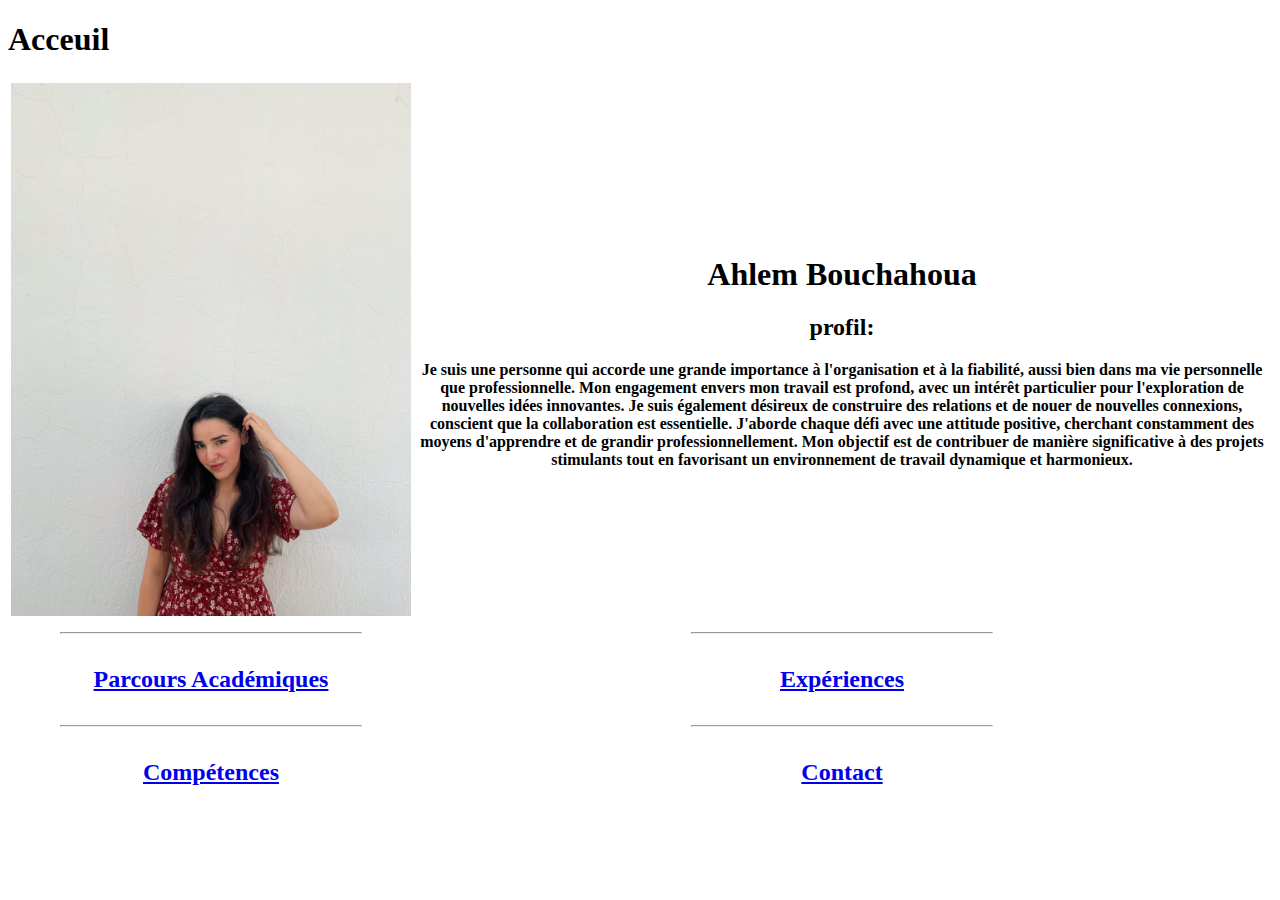
==== index.html @ 7edd66db "miniprojethtml" ====
<!DOCTYPE html>
<html>
    <head>
        <meta charset="utf-8" />
        <title>CV</title>
    </head>
    <body>
        
        <table>
            <h1>Acceuil</h1>
        
        <tr>
            <td><img src="pic.jpg"  hight="200" width="400" ></td>
            <th><h1>Ahlem Bouchahoua</h1><h2>profil:</h2>Je suis une personne qui accorde une grande importance à l'organisation et à la fiabilité, aussi bien dans ma vie personnelle que professionnelle. Mon engagement envers mon travail est profond, avec un intérêt particulier pour l'exploration de nouvelles idées innovantes. Je suis également désireux de construire des relations et de nouer de nouvelles connexions, conscient que la collaboration est essentielle. J'aborde chaque défi avec une attitude positive, cherchant constamment des moyens d'apprendre et de grandir professionnellement. Mon objectif est de contribuer de manière significative à des projets stimulants tout en favorisant un environnement de travail dynamique et harmonieux.</th>
        </tr>
        <tr>
            <td><hr width="300"/></td>
            <td><hr width="300"/></td>
        </tr>
        <tr>
            <th> <h2><a href="ParcourAcademique.html" >Parcours Académiques </a></h2></th>
            <th><h2><a href="Experiences.html" > Expériences</a> </h2></th>
        </tr>
        <tr>
            <td><hr width="300"/></td>
            <td><hr width="300"/></td>
        </tr>
        <tr>
            <th> <h2><a href="skills.html" > Compétences</a></h2></th>
            <th><h2><a href="contact.html" > Contact</a> </h2></th>
        </tr>
        </table>
    </body>
</html>
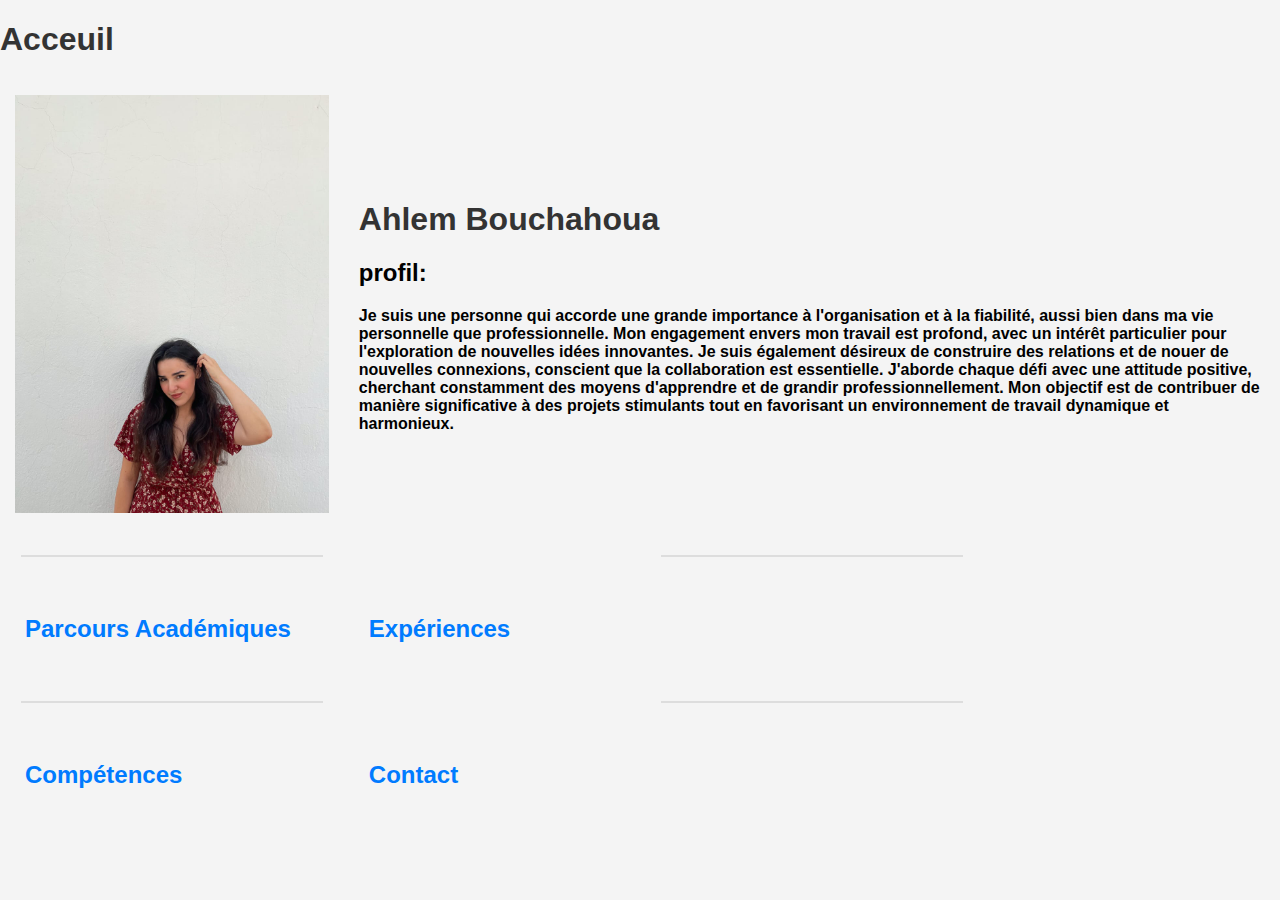
==== commit 7c58b2f7: "miniprojethtml" ====
--- a/index.html
+++ b/index.html
@@ -3,6 +3,7 @@
     <head>
         <meta charset="utf-8" />
         <title>CV</title>
+        <link rel="stylesheet" href="indexbody.css">
     </head>
     <body>
         
--- a/indexbody.css
+++ b/indexbody.css
@@ -0,0 +1,51 @@
+body {
+    font-family: Arial, sans-serif;
+    margin: 0;
+    padding: 0;
+    background-color: #f4f4f4;
+}
+
+/* Style the header (h1) */
+h1 {
+    color: #333;
+}
+
+/* Style the main table */
+table {
+    width: 100%;
+    border-collapse: collapse;
+    margin-top: 20px;
+}
+
+/* Style the table cells */
+td, th {
+    padding: 15px;
+    text-align: left;
+}
+
+/* Style the image */
+img {
+    max-width: 100%;
+    height: auto;
+}
+
+/* Style the horizontal lines */
+hr {
+    border: 1px solid #ddd;
+}
+
+/* Style the links */
+a {
+    color: #007BFF;
+    text-decoration: none;
+}
+
+/* Add some spacing around the links */
+h2 a {
+    margin: 0 10px;
+}
+
+/* Hover effect for links */
+a:hover {
+    text-decoration: underline;
+}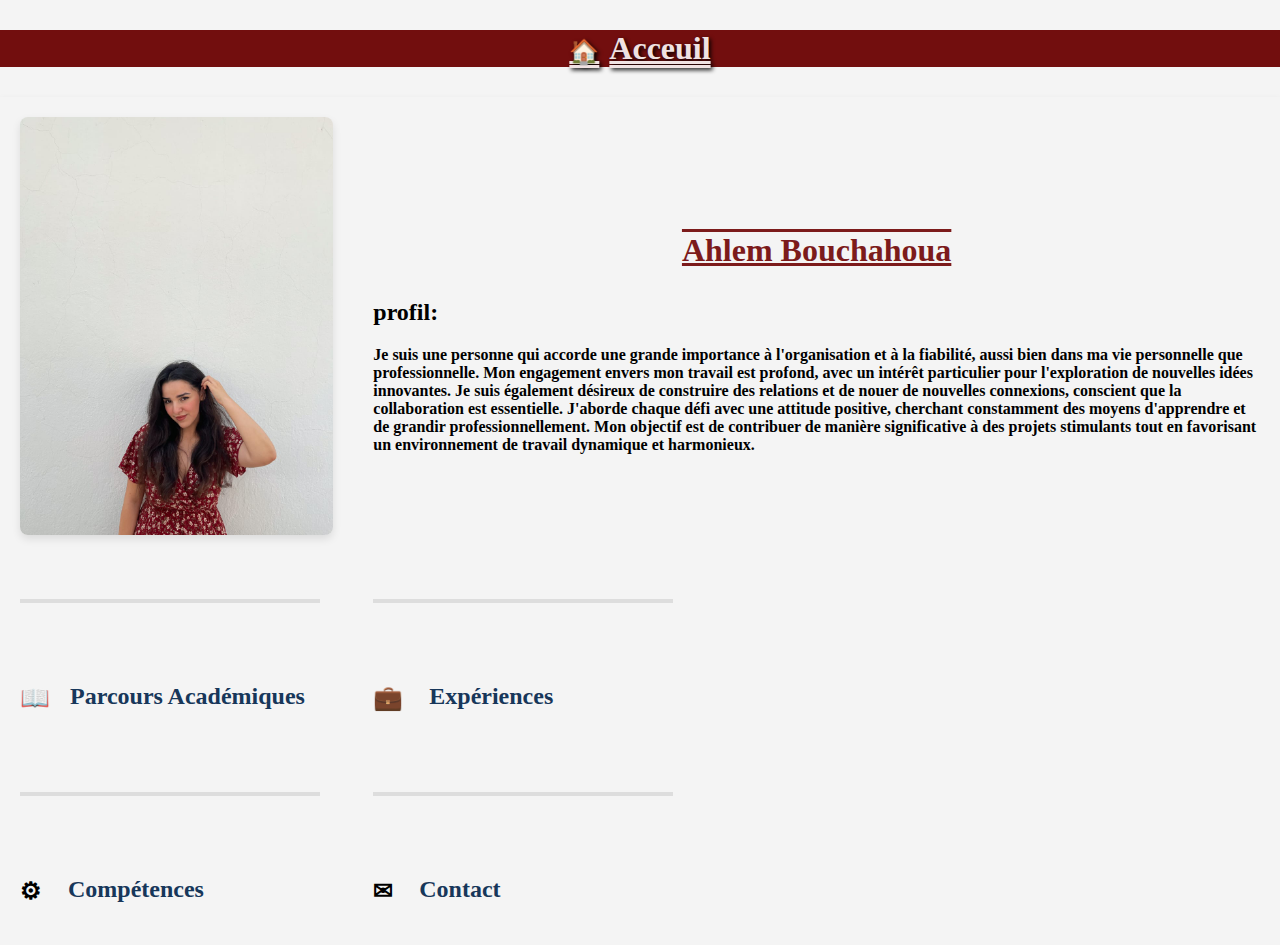
==== commit 2198a845: "miniprojetcss" ====
--- a/index.html
+++ b/index.html
@@ -8,7 +8,7 @@
     <body>
         
         <table>
-            <h1>Acceuil</h1>
+            <h1 id="acc">Acceuil</h1>
         
         <tr>
             <td><img src="pic.jpg"  hight="200" width="400" ></td>
@@ -19,16 +19,16 @@
             <td><hr width="300"/></td>
         </tr>
         <tr>
-            <th> <h2><a href="ParcourAcademique.html" >Parcours Académiques </a></h2></th>
-            <th><h2><a href="Experiences.html" > Expériences</a> </h2></th>
+            <th> <h2 id="par"><a href="ParcourAcademique.html" >Parcours Académiques </a></h2></th>
+            <th><h2 id="exp"><a href="Experiences.html" > Expériences</a> </h2></th>
         </tr>
         <tr>
             <td><hr width="300"/></td>
             <td><hr width="300"/></td>
         </tr>
         <tr>
-            <th> <h2><a href="skills.html" > Compétences</a></h2></th>
-            <th><h2><a href="contact.html" > Contact</a> </h2></th>
+            <th> <h2 id="skill"><a href="skills.html" > Compétences</a></h2></th>
+            <th><h2 id="cont"><a href="contact.html" > Contact</a> </h2></th>
         </tr>
         </table>
     </body>
--- a/indexbody.css
+++ b/indexbody.css
@@ -1,51 +1,116 @@
 body {
-    font-family: Arial, sans-serif;
+    font-family: "Times New Roman", Times, serif;
     margin: 0;
     padding: 0;
     background-color: #f4f4f4;
 }
 
-/* Style the header (h1) */
-h1 {
-    color: #333;
+#acc {
+    text-decoration: underline;
+    text-decoration-style: double;
+    background-color: #720e0e;
+    color: #f0e2e2;
+    text-shadow: 2px 2px 4px #000000;
 }
 
-/* Style the main table */
+h1 {
+    text-decoration: overline underline;
+    color: #7c1b1b;
+    text-align: center;
+    margin: 30px 0;
+}
+
 table {
     width: 100%;
     border-collapse: collapse;
     margin-top: 20px;
+    box-shadow: 0 4px 8px rgba(0, 0, 0, 0.1);
 }
 
-/* Style the table cells */
+
 td, th {
-    padding: 15px;
+    padding: 20px;
     text-align: left;
 }
 
-/* Style the image */
+
 img {
     max-width: 100%;
     height: auto;
+    border-radius: 8px;
+    box-shadow: 0 4px 8px rgba(0, 0, 0, 0.1);
 }
 
-/* Style the horizontal lines */
+
 hr {
-    border: 1px solid #ddd;
+    border: none;
+    height: 4px;
+    background-color: #ddd;
+    margin: 20px 0;
 }
 
-/* Style the links */
+
 a {
-    color: #007BFF;
+    
+    color: #17375a;
     text-decoration: none;
 }
 
-/* Add some spacing around the links */
+
 h2 a {
     margin: 0 10px;
 }
 
-/* Hover effect for links */
+
 a:hover {
     text-decoration: underline;
+}
+
+
+.icon {
+    display: inline-block;
+    margin-right: 5px;
+    font-size: 18px;
+    vertical-align: middle;
+}
+
+
+.icon-home:before {
+    content: '\1F3E0'; 
+}
+
+.icon-heart:before {
+    content: '\2764'; 
+}
+#acc:before {
+    content: '\1F3E0'; 
+    font-size: 24px;
+    margin-right: 10px;
+    vertical-align: middle;
+}
+
+
+#par:before {
+    content: '\1F4D6'; 
+    font-size: 24px;
+    margin-right: 10px;
+    vertical-align: middle;
+}
+#exp:before {
+    content: '\1F4BC'; 
+    font-size: 24px;
+    margin-right: 10px;
+    vertical-align: middle;
+}
+#skill:before {
+    content: '\2699'; 
+    font-size: 24px;
+    margin-right: 10px;
+    vertical-align: middle;
+}
+#cont:before {
+    content: '\2709'; 
+    font-size: 24px;
+    margin-right: 10px;
+    vertical-align: middle;
 }